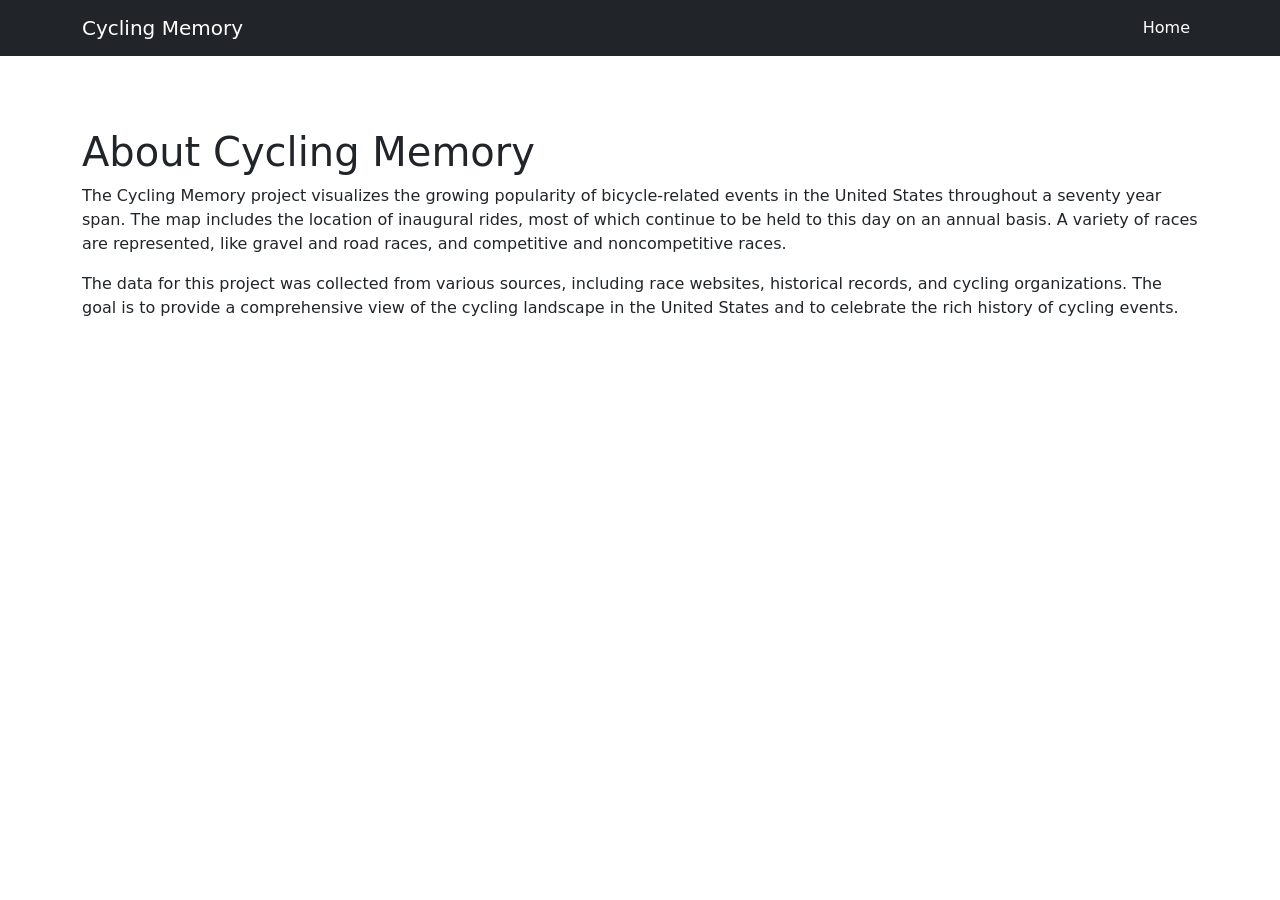
==== About.html @ 31f14be1 "Created about page Created about page, adjusted styling of map. Put placeholder text into body of ab" ====
<!DOCTYPE html>

<html lang="en">
    <head>
        <meta charset="utf-8" />
        <meta name="viewport" content="width=device-width, initial-scale=1, shrink-to-fit=no" />
        <meta name="description" content="" />
        <meta name="author" content="" />
        <title>Cycling Memory</title>
        <!-- Favicon-->
        <link rel="icon" type="image/x-icon" href="assets/favicon.ico" />
        <!-- Core theme CSS (includes Bootstrap)-->
        <link href="css/styles.css" rel="stylesheet" />
        <meta charset="utf-8">
	<meta name="viewport" content="width=device-width, initial-scale=1">
    </head>

    <body>
        <!-- Responsive navbar-->
        <nav class="navbar navbar-expand-lg navbar-dark bg-dark">
            <div class="container">
                <a class="navbar-brand" href="#">Cycling Memory</a>
                <button class="navbar-toggler" type="button" data-bs-toggle="collapse" data-bs-target="#navbarSupportedContent" aria-controls="navbarSupportedContent" aria-expanded="false" aria-label="Toggle navigation"><span class="navbar-toggler-icon"></span></button>
                <div class="collapse navbar-collapse" id="navbarSupportedContent">
                    <ul class="navbar-nav ms-auto mb-2 mb-lg-0">
                        <li class="nav-item"><a class="nav-link active" aria-current="page" href="index.html">Home</a></li>
                    </ul>
                </div>
            </div>
        </nav>

        <div class="modal fade" id="welcomeModal" tabindex="-1" aria-labelledby="welcomeModalLabel" aria-describedby="welcomeModalDescription" aria-hidden="true">
            <div class="modal-dialog modal-dialog-centered">
                <div class="modal-content">
                    <div class="modal-header">
                        <h2 class="modal-title fs-5" id="welcomeModalLabel">Welcome to Cycling Memory</h2>
                        <button type="button" class="btn-close" data-bs-dismiss="modal" aria-label="Close"></button>
                    </div>
                    <div class="modal-body" id="welcomeModalDescription">
                        <p class="mb-0">The Cycling Memory project visualizes the growing popularity of bicycle-related events in the United States throughout a seventy year span. The map includes the location of inaugural rides, most of which continue to be held to this day on an annual basis. A variety of races are represented, like gravel and road races, and competitive and noncompetitive races.</p>
                    </div>
                </div>
            </div>
        </div>

   <!-- Page content-->

        <div class="container mt-5">
            <div class="row">
                <div class="col-lg-12">
                    <h1 class="mt-4">About Cycling Memory</h1>
                    <p>The Cycling Memory project visualizes the growing popularity of bicycle-related events in the United States throughout a seventy year span. The map includes the location of inaugural rides, most of which continue to be held to this day on an annual basis. A variety of races are represented, like gravel and road races, and competitive and noncompetitive races.</p>
                    <p>The data for this project was collected from various sources, including race websites, historical records, and cycling organizations. The goal is to provide a comprehensive view of the cycling landscape in the United States and to celebrate the rich history of cycling events.</p>
                </div>
            </div>

            </script>
        <!-- Bootstrap core JS-->
        <script src="https://cdn.jsdelivr.net/npm/bootstrap@5.2.3/dist/js/bootstrap.bundle.min.js"></script>
       
    </body>
</html>
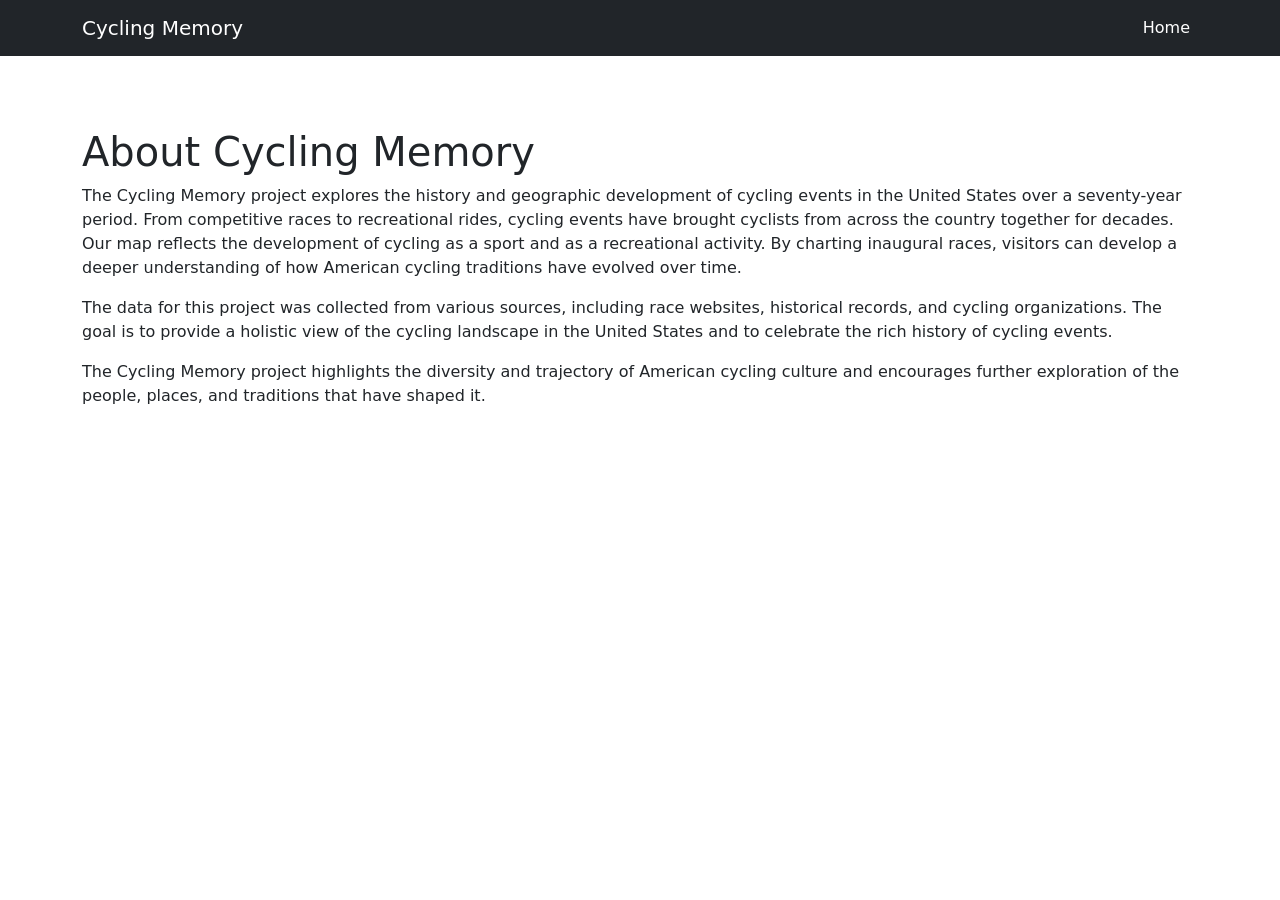
==== commit 4e347e22: "About Page and README I made just a few edits to the text on the about page, and I also added inform" ====
--- a/About.html
+++ b/About.html
@@ -49,8 +49,9 @@
             <div class="row">
                 <div class="col-lg-12">
                     <h1 class="mt-4">About Cycling Memory</h1>
-                    <p>The Cycling Memory project visualizes the growing popularity of bicycle-related events in the United States throughout a seventy year span. The map includes the location of inaugural rides, most of which continue to be held to this day on an annual basis. A variety of races are represented, like gravel and road races, and competitive and noncompetitive races.</p>
-                    <p>The data for this project was collected from various sources, including race websites, historical records, and cycling organizations. The goal is to provide a comprehensive view of the cycling landscape in the United States and to celebrate the rich history of cycling events.</p>
+                    <p>The Cycling Memory project explores the history and geographic development of cycling events in the United States over a seventy-year period. From competitive races to recreational rides, cycling events have brought cyclists from across the country together for decades. Our map reflects the development of cycling as a sport and as a recreational activity. By charting inaugural races, visitors can develop a deeper understanding of how American cycling traditions have evolved over time. </p>
+                    <p>The data for this project was collected from various sources, including race websites, historical records, and cycling organizations. The goal is to provide a holistic view of the cycling landscape in the United States and to celebrate the rich history of cycling events.</p>
+                    <p>The Cycling Memory project highlights the diversity and trajectory of American cycling culture and encourages further exploration of the people, places, and traditions that have shaped it.</p>
                 </div>
             </div>
 
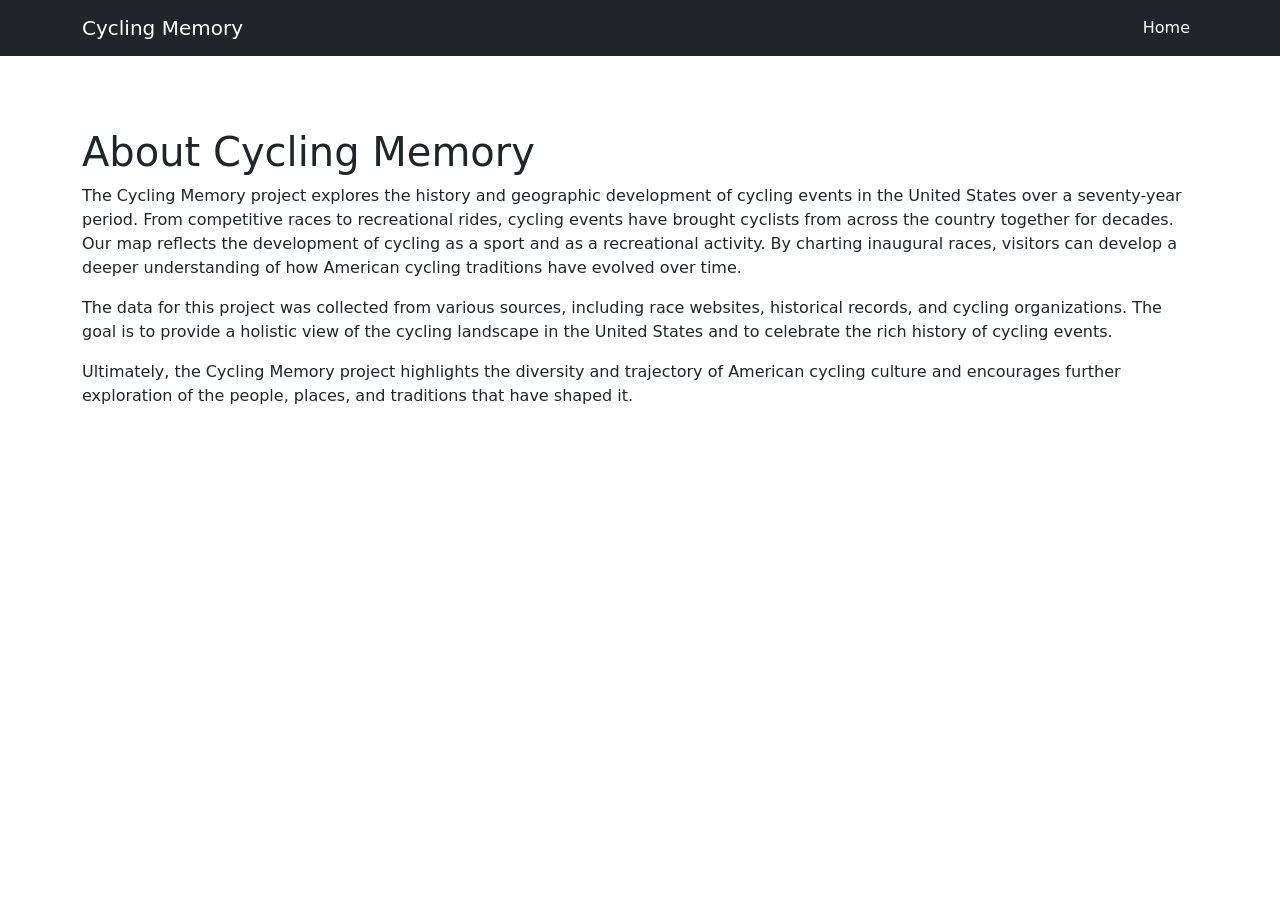
==== commit 97ad3ad7: "Edited About Page and README Made small edits to about page and README" ====
--- a/About.html
+++ b/About.html
@@ -51,7 +51,7 @@
                     <h1 class="mt-4">About Cycling Memory</h1>
                     <p>The Cycling Memory project explores the history and geographic development of cycling events in the United States over a seventy-year period. From competitive races to recreational rides, cycling events have brought cyclists from across the country together for decades. Our map reflects the development of cycling as a sport and as a recreational activity. By charting inaugural races, visitors can develop a deeper understanding of how American cycling traditions have evolved over time. </p>
                     <p>The data for this project was collected from various sources, including race websites, historical records, and cycling organizations. The goal is to provide a holistic view of the cycling landscape in the United States and to celebrate the rich history of cycling events.</p>
-                    <p>The Cycling Memory project highlights the diversity and trajectory of American cycling culture and encourages further exploration of the people, places, and traditions that have shaped it.</p>
+                    <p>Ultimately, the Cycling Memory project highlights the diversity and trajectory of American cycling culture and encourages further exploration of the people, places, and traditions that have shaped it.</p>
                 </div>
             </div>
 
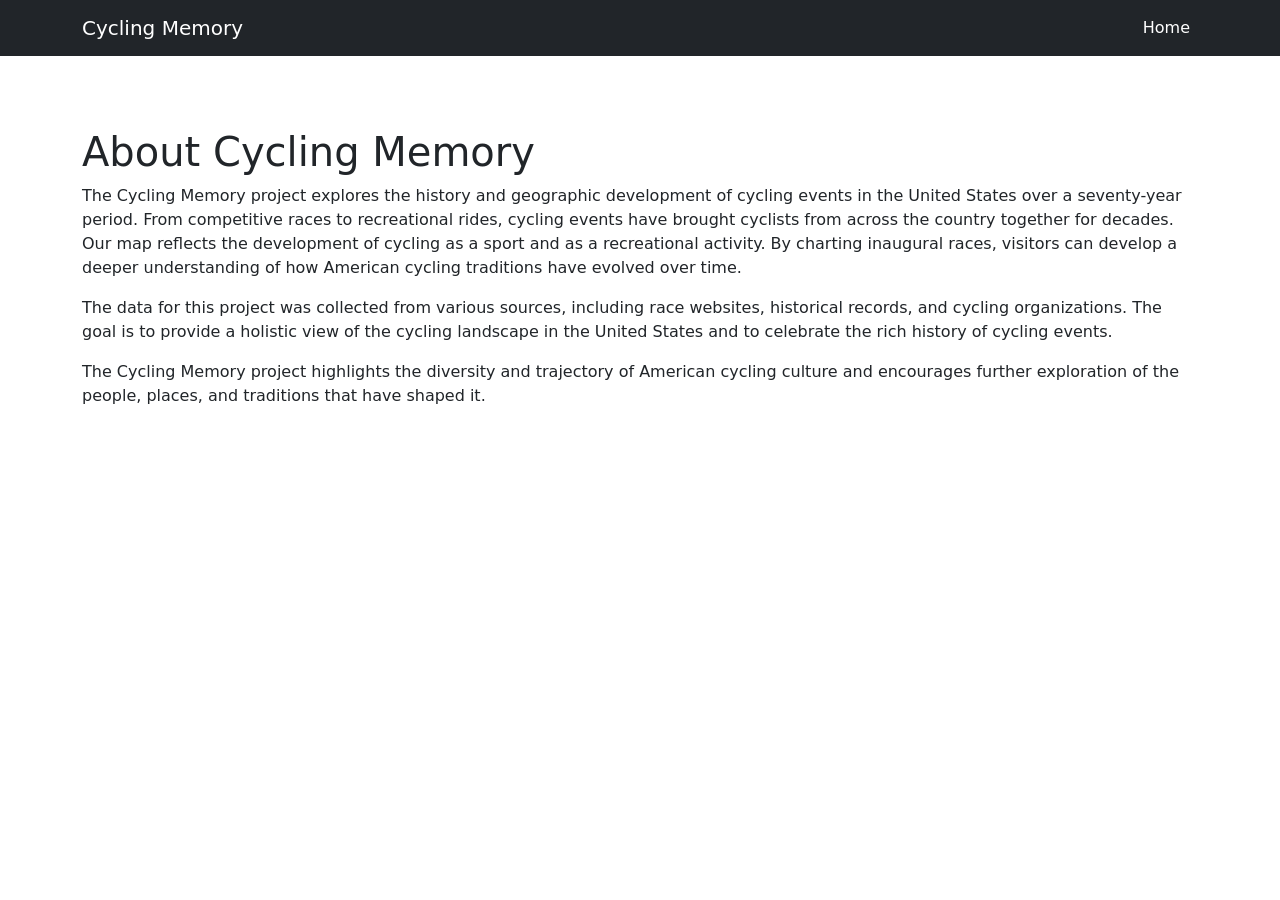
==== commit 4813183e: "Adjusted navigation behavior Adjusted navigation behavior. Made sure about page text scrolled in sma" ====
--- a/About.html
+++ b/About.html
@@ -19,7 +19,7 @@
         <!-- Responsive navbar-->
         <nav class="navbar navbar-expand-lg navbar-dark bg-dark">
             <div class="container">
-                <a class="navbar-brand" href="#">Cycling Memory</a>
+                <a class="navbar-brand" href="index.html">Cycling Memory</a>
                 <button class="navbar-toggler" type="button" data-bs-toggle="collapse" data-bs-target="#navbarSupportedContent" aria-controls="navbarSupportedContent" aria-expanded="false" aria-label="Toggle navigation"><span class="navbar-toggler-icon"></span></button>
                 <div class="collapse navbar-collapse" id="navbarSupportedContent">
                     <ul class="navbar-nav ms-auto mb-2 mb-lg-0">
@@ -51,7 +51,7 @@
                     <h1 class="mt-4">About Cycling Memory</h1>
                     <p>The Cycling Memory project explores the history and geographic development of cycling events in the United States over a seventy-year period. From competitive races to recreational rides, cycling events have brought cyclists from across the country together for decades. Our map reflects the development of cycling as a sport and as a recreational activity. By charting inaugural races, visitors can develop a deeper understanding of how American cycling traditions have evolved over time. </p>
                     <p>The data for this project was collected from various sources, including race websites, historical records, and cycling organizations. The goal is to provide a holistic view of the cycling landscape in the United States and to celebrate the rich history of cycling events.</p>
-                    <p>Ultimately, the Cycling Memory project highlights the diversity and trajectory of American cycling culture and encourages further exploration of the people, places, and traditions that have shaped it.</p>
+                    <p>The Cycling Memory project highlights the diversity and trajectory of American cycling culture and encourages further exploration of the people, places, and traditions that have shaped it.</p>
                 </div>
             </div>
 
